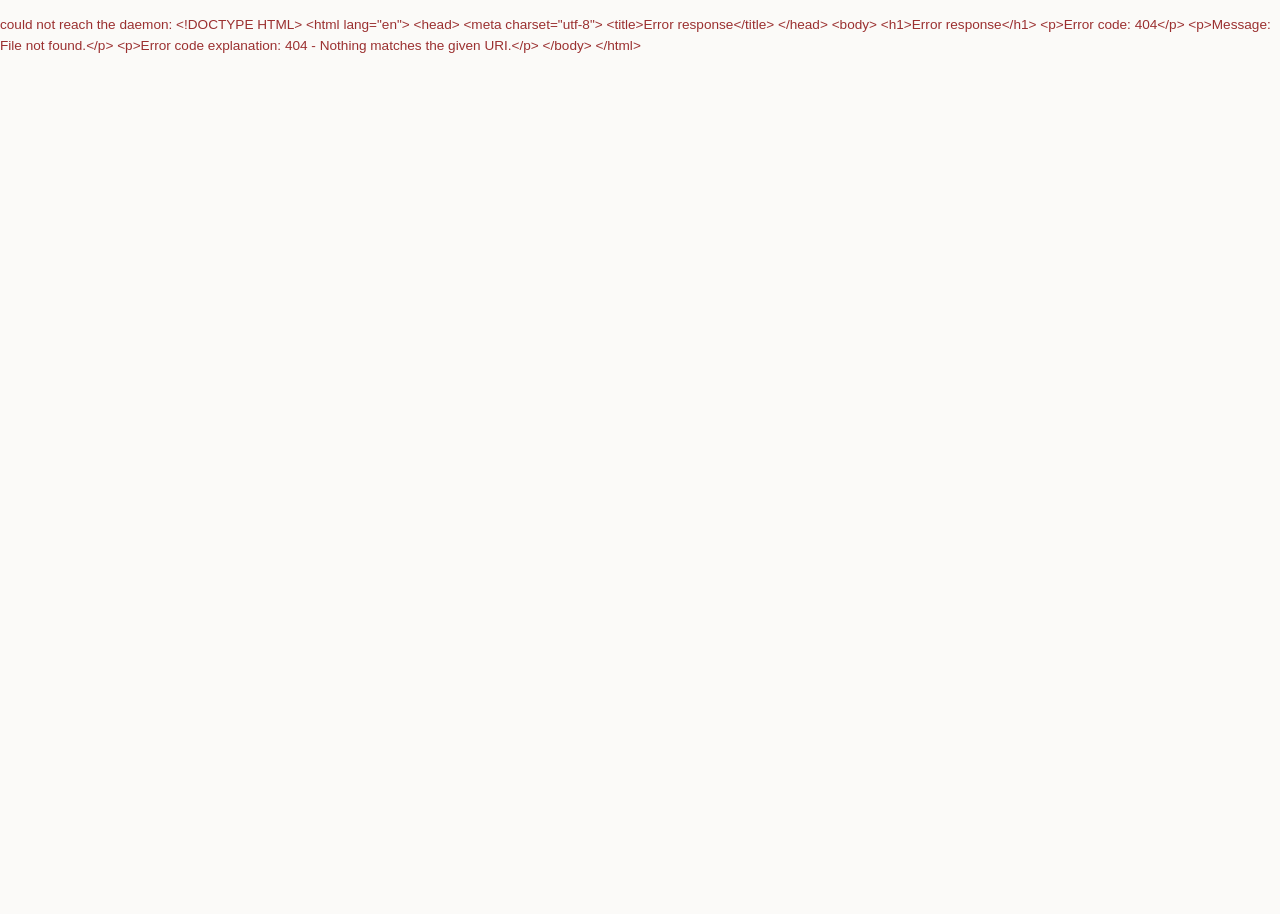
==== src/gustav/web/index.html @ 097a735c "The web interface Three files served by the daemon from the package when `web.enabled` — no second p" ====
<!doctype html>
<html lang="en" data-theme="auto">
<head>
<meta charset="utf-8">
<meta name="viewport" content="width=device-width, initial-scale=1">
<title>gustav</title>
<link rel="icon" href="data:image/svg+xml,<svg xmlns='http://www.w3.org/2000/svg' viewBox='0 0 16 16'><text y='13' font-size='13'>&#9679;</text></svg>">
<link rel="stylesheet" href="styles.css">
</head>
<body>

<!-- the sign-in screen; shown when /auth/me says we are nobody -->
<div id="login" class="hidden">
  <form id="login-form" autocomplete="on">
    <h1 id="login-title">gustav</h1>
    <p class="faint" style="margin:0 0 .4rem">Sign in to this daemon.</p>
    <label>Name <input name="name" autocomplete="username" required autofocus></label>
    <label>Password <input name="password" type="password" autocomplete="current-password" required></label>
    <p class="error" id="login-error"></p>
    <button class="btn primary" type="submit">Sign in</button>
    <p class="faint" style="margin:.2rem 0 0;font-size:.78rem">
      The owner signs in over the Unix socket without a password; accounts are for the
      network listener.
    </p>
  </form>
</div>

<div id="app" class="hidden">
  <aside id="sidebar">
    <div class="brand">
      <b id="brand-name">gustav</b>
      <span id="brand-state">…</span>
    </div>
    <nav class="nav" id="nav">
      <button data-view="chat" aria-current="true">Chats</button>
      <button data-view="facts" class="owner-only">Facts</button>
      <button data-view="skills" class="owner-only">Skills</button>
      <button data-view="tools" class="owner-only">Tools</button>
      <button data-view="system" class="owner-only">System</button>
    </nav>
    <div class="chats" id="chat-list"></div>
    <div class="side-foot">
      <span id="who" class="muted">…</span>
      <button id="new-chat" title="New chat">+ New</button>
      <button id="logout" class="hidden">Sign out</button>
    </div>
  </aside>

  <main id="main">
    <!-- chat -->
    <section id="view-chat" class="view" style="display:flex;flex-direction:column;min-height:0;flex:1">
      <div class="scroll" id="thread-scroll">
        <div class="thread" id="thread"></div>
      </div>
      <div class="composer">
        <div class="composer-inner">
          <button class="btn menu-toggle" id="menu" title="Chats" aria-label="Chats">☰</button>
          <textarea id="input" rows="1" placeholder="Say something, or /help for commands"></textarea>
          <button class="btn primary" id="send">Send</button>
        </div>
        <p class="hint" id="hint">Enter sends · Shift+Enter is a newline · /good /bad /correct … teach it overnight</p>
      </div>
    </section>

    <!-- panels -->
    <section id="view-facts" class="view scroll hidden"><div class="panel" id="facts-panel"></div></section>
    <section id="view-skills" class="view scroll hidden"><div class="panel" id="skills-panel"></div></section>
    <section id="view-tools" class="view scroll hidden"><div class="panel" id="tools-panel"></div></section>
    <section id="view-system" class="view scroll hidden"><div class="panel" id="system-panel"></div></section>
  </main>
</div>

<script src="app.js"></script>
</body>
</html>
---- src/gustav/web/styles.css ----
/* The same palette as the morning report, so the two do not look like different
   programs. Restrained on purpose: 1px borders, small radii, no shadows to speak of.
   A tool you leave open all day should not shout. */
:root {
  --bg: #fbfaf8; --panel: #ffffff; --sunk: #f4f2ee;
  --ink: #1b1a18; --muted: #6b6760; --faint: #918b82;
  --line: #e4e0d9; --accent: #7a5c2e; --accent-ink: #ffffff;
  --good: #2f6b43; --bad: #9b3030; --warn: #8a6d1f;
  --radius: 6px;
}
@media (prefers-color-scheme: dark) {
  :root:not([data-theme="light"]) {
    --bg: #15161a; --panel: #1c1e23; --sunk: #202329;
    --ink: #e9e7e2; --muted: #9b968d; --faint: #7d786f;
    --line: #2c2f36; --accent: #d7b377; --accent-ink: #1b1a18;
    --good: #7bc292; --bad: #e08a8a; --warn: #d9bd6a;
  }
}
* { box-sizing: border-box; }
html, body { height: 100%; }
body {
  margin: 0; background: var(--bg); color: var(--ink);
  font: 15px/1.55 ui-sans-serif, -apple-system, "Segoe UI", Roboto, sans-serif;
}
button, input, textarea, select { font: inherit; color: inherit; }
a { color: var(--accent); }

/* --- shell ------------------------------------------------------------ */
#app { display: grid; grid-template-columns: 250px 1fr; height: 100vh; }
#sidebar {
  background: var(--sunk); border-right: 1px solid var(--line);
  display: flex; flex-direction: column; min-height: 0;
}
#main { display: flex; flex-direction: column; min-height: 0; }
.brand {
  padding: .8rem .9rem; border-bottom: 1px solid var(--line);
  display: flex; align-items: baseline; gap: .5rem;
}
.brand b { font-weight: 600; letter-spacing: .01em; }
.brand span { color: var(--faint); font-size: .78rem; }

.nav { display: flex; gap: .25rem; padding: .5rem .6rem; flex-wrap: wrap; }
.nav button {
  background: none; border: 1px solid transparent; color: var(--muted);
  padding: .2rem .5rem; border-radius: var(--radius); cursor: pointer; font-size: .85rem;
}
.nav button:hover { color: var(--ink); background: var(--panel); }
.nav button[aria-current="true"] {
  color: var(--ink); background: var(--panel); border-color: var(--line);
}

.chats { overflow-y: auto; flex: 1; padding: .3rem .5rem 1rem; min-height: 0; }
.chat-item {
  display: flex; align-items: center; gap: .4rem; width: 100%;
  padding: .4rem .5rem; border-radius: var(--radius); cursor: pointer;
  border: 1px solid transparent; background: none; text-align: left; color: var(--muted);
}
.chat-item:hover { background: var(--panel); color: var(--ink); }
.chat-item[aria-current="true"] {
  background: var(--panel); border-color: var(--line); color: var(--ink);
}
.chat-item .title {
  flex: 1; overflow: hidden; text-overflow: ellipsis; white-space: nowrap; font-size: .88rem;
}
.chat-item .drop { opacity: 0; color: var(--faint); font-size: .8rem; padding: 0 .2rem; }
.chat-item:hover .drop { opacity: 1; }

.side-foot {
  border-top: 1px solid var(--line); padding: .6rem .7rem; font-size: .8rem;
  color: var(--muted); display: flex; justify-content: space-between; align-items: center;
}
.side-foot button { background: none; border: none; color: var(--faint); cursor: pointer; }
.side-foot button:hover { color: var(--ink); }

/* --- buttons ---------------------------------------------------------- */
.btn {
  background: var(--panel); border: 1px solid var(--line); color: var(--ink);
  padding: .35rem .7rem; border-radius: var(--radius); cursor: pointer;
}
.btn:hover { border-color: var(--faint); }
.btn.primary { background: var(--accent); border-color: var(--accent); color: var(--accent-ink); }
.btn.primary:hover { filter: brightness(1.06); }
.btn:disabled { opacity: .5; cursor: default; }
.btn.small { padding: .15rem .45rem; font-size: .8rem; color: var(--muted); }

/* --- conversation ----------------------------------------------------- */
.scroll { flex: 1; overflow-y: auto; min-height: 0; }
.thread { max-width: 44rem; margin: 0 auto; padding: 1.2rem 1rem 2rem; }
.msg { margin-bottom: 1.1rem; }
.msg .who {
  font-size: .72rem; text-transform: uppercase; letter-spacing: .07em;
  color: var(--faint); margin-bottom: .25rem;
}
.msg .body { white-space: pre-wrap; word-wrap: break-word; }
.msg.user .body {
  background: var(--panel); border: 1px solid var(--line);
  border-radius: var(--radius); padding: .5rem .7rem;
}
.msg .meta {
  margin-top: .3rem; font-size: .75rem; color: var(--faint);
  display: flex; gap: .6rem; align-items: center; flex-wrap: wrap;
}
.msg .meta .spacer { flex: 1; }
.msg pre {
  background: var(--sunk); border: 1px solid var(--line); border-radius: var(--radius);
  padding: .6rem .7rem; overflow-x: auto; font-size: .85em;
}
code { font-family: ui-monospace, SFMono-Regular, Menlo, monospace; font-size: .88em; }
.cursor::after {
  content: "▌"; color: var(--faint);
  animation: blink 1s steps(2, start) infinite;
}
@keyframes blink { to { visibility: hidden; } }

.composer { border-top: 1px solid var(--line); background: var(--bg); padding: .7rem 1rem; }
.composer-inner { max-width: 44rem; margin: 0 auto; display: flex; gap: .5rem; }
.composer textarea {
  flex: 1; resize: none; background: var(--panel); color: var(--ink);
  border: 1px solid var(--line); border-radius: var(--radius);
  padding: .55rem .7rem; max-height: 10rem; min-height: 2.6rem;
}
.composer textarea:focus { outline: 2px solid var(--accent); outline-offset: -1px; }
.hint { max-width: 44rem; margin: .35rem auto 0; color: var(--faint); font-size: .75rem; }

/* --- panels ----------------------------------------------------------- */
.panel { max-width: 52rem; margin: 0 auto; padding: 1.2rem 1rem 3rem; }
.panel h2 { font-size: 1.05rem; margin: 1.6rem 0 .5rem; }
.panel h2:first-child { margin-top: 0; }
.card {
  background: var(--panel); border: 1px solid var(--line); border-radius: var(--radius);
  padding: .7rem .8rem; margin-bottom: .6rem;
}
.card h3 { margin: 0 0 .25rem; font-size: .95rem; }
.card .sub { color: var(--muted); font-size: .85rem; }
.row { display: flex; gap: .5rem; align-items: center; flex-wrap: wrap; }
.row .spacer { flex: 1; }
table { width: 100%; border-collapse: collapse; font-size: .88rem; }
th, td { text-align: left; padding: .35rem .5rem; border-bottom: 1px solid var(--line); vertical-align: top; }
th { color: var(--muted); font-weight: 600; font-size: .75rem; text-transform: uppercase; letter-spacing: .06em; }
tr:last-child td { border-bottom: none; }
pre.source {
  background: var(--sunk); border: 1px solid var(--line); border-radius: var(--radius);
  padding: .7rem; overflow-x: auto; font-size: .82rem; margin: .5rem 0;
}
.pill {
  display: inline-block; padding: .05rem .4rem; border-radius: 1rem;
  font-size: .72rem; border: 1px solid var(--line); color: var(--muted);
}
.pill.good { color: var(--good); } .pill.bad { color: var(--bad); }
.pill.warn { color: var(--warn); }
.muted { color: var(--muted); } .faint { color: var(--faint); }
.empty { color: var(--faint); padding: 2rem 0; text-align: center; }

/* --- login ------------------------------------------------------------ */
#login { display: grid; place-items: center; height: 100vh; padding: 1rem; }
#login form {
  background: var(--panel); border: 1px solid var(--line); border-radius: var(--radius);
  padding: 1.4rem; width: min(22rem, 100%); display: grid; gap: .6rem;
}
#login h1 { font-size: 1.1rem; margin: 0 0 .2rem; }
#login input {
  background: var(--bg); border: 1px solid var(--line); border-radius: var(--radius);
  padding: .5rem .6rem; width: 100%;
}
.error { color: var(--bad); font-size: .85rem; min-height: 1.2em; }
.hidden { display: none !important; }

/* --- narrow ----------------------------------------------------------- */
@media (max-width: 700px) {
  #app { grid-template-columns: 1fr; }
  #sidebar { position: fixed; inset: 0 auto 0 0; width: 250px; z-index: 10;
             transform: translateX(-100%); transition: transform .15s ease; }
  #sidebar.open { transform: none; }
  .menu-toggle { display: inline-flex !important; }
}
.menu-toggle { display: none; align-items: center; }
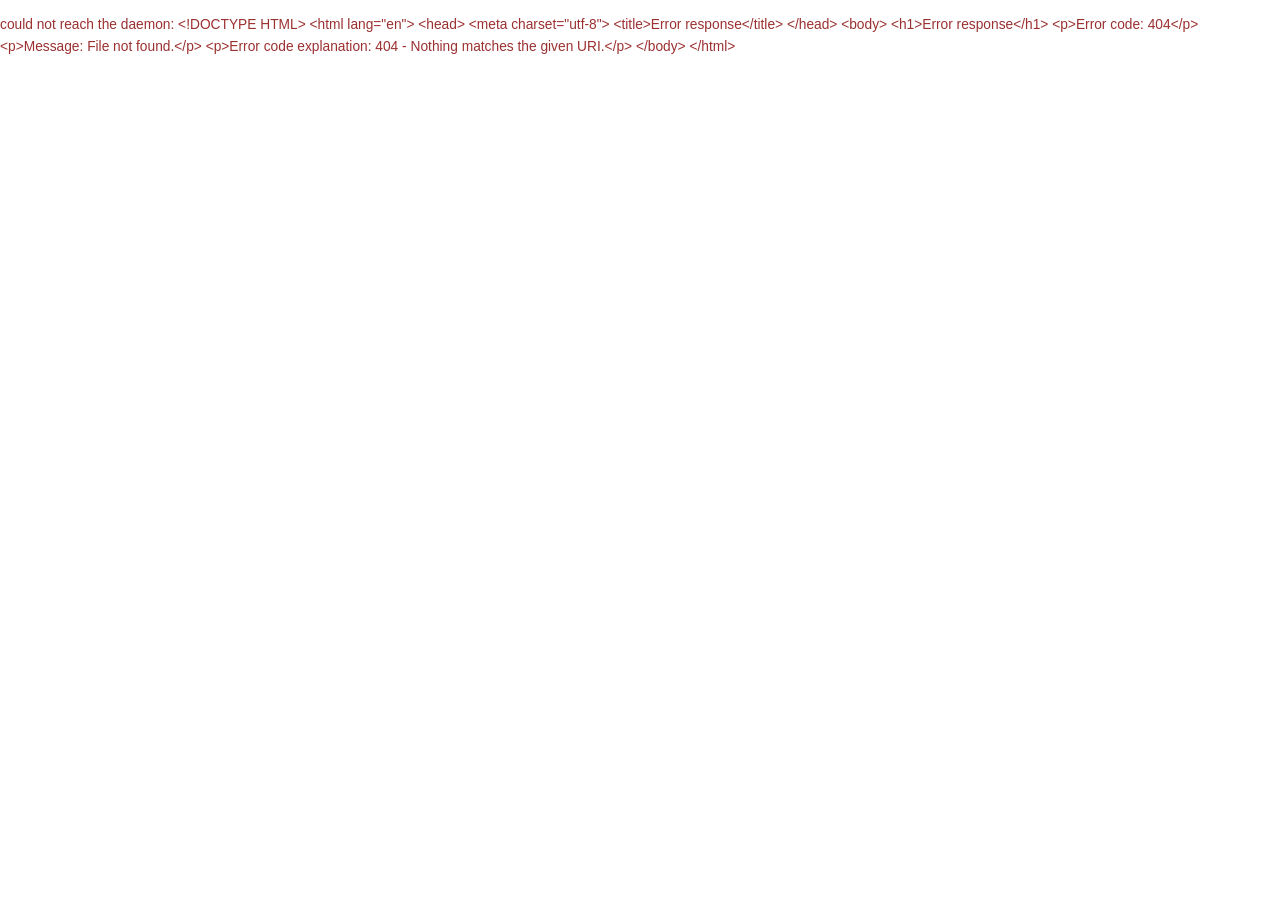
==== commit fbea738b: "The driver that was too old, an interface worth looking at, and a model that knows what it is Three " ====
--- a/src/gustav/web/index.html
+++ b/src/gustav/web/index.html
@@ -2,73 +2,124 @@
 <html lang="en" data-theme="auto">
 <head>
 <meta charset="utf-8">
-<meta name="viewport" content="width=device-width, initial-scale=1">
+<meta name="viewport" content="width=device-width, initial-scale=1, viewport-fit=cover">
+<meta name="color-scheme" content="dark light">
 <title>gustav</title>
 <link rel="icon" href="data:image/svg+xml,<svg xmlns='http://www.w3.org/2000/svg' viewBox='0 0 16 16'><text y='13' font-size='13'>&#9679;</text></svg>">
 <link rel="stylesheet" href="styles.css">
 </head>
 <body>
 
+<!-- Everything below is empty on purpose. The page is three files served by the daemon
+     with no build step and no framework, and every piece of text in it comes from the
+     same HTTP API the `ai` command uses — so the markup is the shape, and app.js is the
+     only thing that ever puts words in it. Nothing is inserted as HTML. -->
+
 <!-- the sign-in screen; shown when /auth/me says we are nobody -->
-<div id="login" class="hidden">
+<div id="login" hidden>
   <form id="login-form" autocomplete="on">
+    <div class="mark" id="login-mark" aria-hidden="true"></div>
     <h1 id="login-title">gustav</h1>
-    <p class="faint" style="margin:0 0 .4rem">Sign in to this daemon.</p>
+    <p class="sub">Sign in to this daemon.</p>
     <label>Name <input name="name" autocomplete="username" required autofocus></label>
     <label>Password <input name="password" type="password" autocomplete="current-password" required></label>
-    <p class="error" id="login-error"></p>
-    <button class="btn primary" type="submit">Sign in</button>
-    <p class="faint" style="margin:.2rem 0 0;font-size:.78rem">
-      The owner signs in over the Unix socket without a password; accounts are for the
+    <p class="error" id="login-error" role="alert"></p>
+    <button class="btn primary block" type="submit">Sign in</button>
+    <p class="fine">
+      The owner signs in over the Unix socket without a password. Accounts are for the
       network listener.
     </p>
   </form>
 </div>
 
-<div id="app" class="hidden">
-  <aside id="sidebar">
-    <div class="brand">
-      <b id="brand-name">gustav</b>
-      <span id="brand-state">…</span>
+<div id="app" hidden>
+  <!-- the sidebar: chats, then the owner's workspace, then who you are -->
+  <aside id="sidebar" aria-label="Chats and workspace">
+    <div class="side-head">
+      <button class="icon" id="collapse" title="Hide the sidebar" aria-label="Hide the sidebar"></button>
+      <span class="brand"><span class="mark" id="brand-mark" aria-hidden="true"></span><b id="brand-name">gustav</b></span>
+      <button class="icon" id="new-chat" title="New chat (Ctrl+Shift+O)" aria-label="New chat"></button>
     </div>
-    <nav class="nav" id="nav">
-      <button data-view="chat" aria-current="true">Chats</button>
-      <button data-view="facts" class="owner-only">Facts</button>
-      <button data-view="skills" class="owner-only">Skills</button>
-      <button data-view="tools" class="owner-only">Tools</button>
-      <button data-view="system" class="owner-only">System</button>
-    </nav>
-    <div class="chats" id="chat-list"></div>
+
+    <div class="side-search">
+      <label class="search" id="search-wrap">
+        <span class="search-icon" aria-hidden="true"></span>
+        <input id="search" type="search" placeholder="Search chats" autocomplete="off"
+               aria-label="Search chats">
+      </label>
+    </div>
+
+    <div class="side-scroll">
+      <div id="chat-list" role="list"></div>
+
+      <nav class="workspace owner-only" id="workspace" aria-label="Workspace" hidden>
+        <p class="side-label">Workspace</p>
+        <button data-view="facts"></button>
+        <button data-view="skills"></button>
+        <button data-view="tools"></button>
+        <button data-view="system"></button>
+      </nav>
+    </div>
+
     <div class="side-foot">
-      <span id="who" class="muted">…</span>
-      <button id="new-chat" title="New chat">+ New</button>
-      <button id="logout" class="hidden">Sign out</button>
+      <button id="me" class="me" aria-haspopup="true" aria-expanded="false">
+        <span class="avatar" id="me-avatar" aria-hidden="true"></span>
+        <span class="me-text"><b id="me-name">…</b><span id="me-via" class="fine"></span></span>
+        <span class="chev" aria-hidden="true"></span>
+      </button>
+      <div id="me-menu" class="menu" role="menu" hidden></div>
     </div>
   </aside>
 
+  <div id="scrim" hidden></div>
+
   <main id="main">
+    <header id="topbar">
+      <button class="icon" id="menu" title="Show the sidebar" aria-label="Show the sidebar"></button>
+      <div class="crumbs">
+        <b id="chat-title">New chat</b>
+        <span id="chat-sub" class="fine"></span>
+      </div>
+      <span class="spacer"></span>
+      <button class="state" id="state-chip" title="What the daemon is doing">
+        <i class="dot" aria-hidden="true"></i><span id="state-text">…</span>
+      </button>
+      <button class="icon" id="theme" title="Light, dark, or whatever the system says"
+              aria-label="Change the theme"></button>
+    </header>
+
+    <!-- a model that will not load is the one thing worth interrupting the page for -->
+    <div id="banner" class="banner" role="status" hidden></div>
+
     <!-- chat -->
-    <section id="view-chat" class="view" style="display:flex;flex-direction:column;min-height:0;flex:1">
+    <section id="view-chat" class="view">
       <div class="scroll" id="thread-scroll">
         <div class="thread" id="thread"></div>
       </div>
       <div class="composer">
-        <div class="composer-inner">
-          <button class="btn menu-toggle" id="menu" title="Chats" aria-label="Chats">☰</button>
-          <textarea id="input" rows="1" placeholder="Say something, or /help for commands"></textarea>
-          <button class="btn primary" id="send">Send</button>
-        </div>
-        <p class="hint" id="hint">Enter sends · Shift+Enter is a newline · /good /bad /correct … teach it overnight</p>
+        <form class="box" id="composer-form">
+          <textarea id="input" rows="1" enterkeyhint="send"
+                    placeholder="Ask anything, or /help for the commands"></textarea>
+          <div class="box-foot">
+            <span class="fine" id="hint">Enter sends · Shift+Enter is a newline · /good /bad /correct teach it overnight</span>
+            <span class="spacer"></span>
+            <button class="send" id="send" type="submit" title="Send" aria-label="Send"></button>
+          </div>
+        </form>
+        <button class="btn stop" id="stop" hidden>Stop generating</button>
       </div>
     </section>
 
-    <!-- panels -->
-    <section id="view-facts" class="view scroll hidden"><div class="panel" id="facts-panel"></div></section>
-    <section id="view-skills" class="view scroll hidden"><div class="panel" id="skills-panel"></div></section>
-    <section id="view-tools" class="view scroll hidden"><div class="panel" id="tools-panel"></div></section>
-    <section id="view-system" class="view scroll hidden"><div class="panel" id="system-panel"></div></section>
+    <!-- the owner's panels -->
+    <section id="view-facts" class="view scroll" hidden><div class="panel" id="facts-panel"></div></section>
+    <section id="view-skills" class="view scroll" hidden><div class="panel" id="skills-panel"></div></section>
+    <section id="view-tools" class="view scroll" hidden><div class="panel" id="tools-panel"></div></section>
+    <section id="view-system" class="view scroll" hidden><div class="panel" id="system-panel"></div></section>
   </main>
 </div>
+
+<div id="toasts" aria-live="polite"></div>
+<div id="modal" class="modal" hidden></div>
 
 <script src="app.js"></script>
 </body>
--- a/src/gustav/web/styles.css
+++ b/src/gustav/web/styles.css
@@ -1,176 +1,544 @@
-/* The same palette as the morning report, so the two do not look like different
-   programs. Restrained on purpose: 1px borders, small radii, no shadows to speak of.
-   A tool you leave open all day should not shout. */
+/* gustav, in a browser.
+ *
+ * The shape is the one everybody already knows from OpenWebUI and its relatives: a
+ * sidebar of conversations that collapses, a quiet top bar, a centred column of
+ * messages, and a rounded composer that grows as you type. Learning where things are
+ * is not the interesting part of a local AI, so this spends none of anyone's attention
+ * on being different.
+ *
+ * The colours are gustav's own, and the same ones the morning report is written in —
+ * warm brass on near-black, warm brass on paper — so the two still look like one
+ * program. Dark is the default here (it is a thing you leave open in the evening),
+ * light is a click away, and `auto` follows the system.
+ *
+ * Everything is one file, no build step, no webfont: it has to come off a daemon on
+ * someone's desk with the network unplugged.
+ */
+
 :root {
-  --bg: #fbfaf8; --panel: #ffffff; --sunk: #f4f2ee;
-  --ink: #1b1a18; --muted: #6b6760; --faint: #918b82;
-  --line: #e4e0d9; --accent: #7a5c2e; --accent-ink: #ffffff;
-  --good: #2f6b43; --bad: #9b3030; --warn: #8a6d1f;
-  --radius: 6px;
-}
-@media (prefers-color-scheme: dark) {
-  :root:not([data-theme="light"]) {
-    --bg: #15161a; --panel: #1c1e23; --sunk: #202329;
-    --ink: #e9e7e2; --muted: #9b968d; --faint: #7d786f;
-    --line: #2c2f36; --accent: #d7b377; --accent-ink: #1b1a18;
-    --good: #7bc292; --bad: #e08a8a; --warn: #d9bd6a;
+  --sidebar: 17rem;
+  --radius: 10px;
+  --radius-lg: 16px;
+  --column: 46rem;
+  --ease: cubic-bezier(.22, .61, .36, 1);
+  color-scheme: dark light;
+
+  /* dark, the default */
+  --bg: #171717;
+  --panel: #1f1f1f;
+  --sunk: #262626;
+  --rail: #121212;
+  --ink: #ececec;
+  --muted: #b0aca4;
+  --faint: #8a857d;
+  --line: #2f2f2f;
+  --line-soft: #242424;
+  --accent: #d7b377;
+  --accent-ink: #1b1a18;
+  --accent-soft: #2a241a;
+  --good: #7bc292;
+  --bad: #e58b8b;
+  --warn: #d9bd6a;
+  --bubble: #2b2b2b;
+  --shadow: 0 1px 2px rgba(0, 0, 0, .4), 0 8px 24px rgba(0, 0, 0, .28);
+}
+
+/* light, when the system says so and nothing has been chosen by hand */
+@media (prefers-color-scheme: light) {
+  :root:not([data-theme="dark"]) {
+    --bg: #ffffff;
+    --panel: #ffffff;
+    --sunk: #f4f2ee;
+    --rail: #faf9f6;
+    --ink: #1b1a18;
+    --muted: #605b53;
+    --faint: #8a857d;
+    --line: #e4e0d9;
+    --line-soft: #efece6;
+    --accent: #7a5c2e;
+    --accent-ink: #ffffff;
+    --accent-soft: #f3ece0;
+    --good: #2f6b43;
+    --bad: #9b3030;
+    --warn: #8a6d1f;
+    --bubble: #f1efe9;
+    --shadow: 0 1px 2px rgba(27, 26, 24, .06), 0 8px 24px rgba(27, 26, 24, .07);
   }
 }
+
+/* and when it has */
+:root[data-theme="light"] {
+  --bg: #ffffff;
+  --panel: #ffffff;
+  --sunk: #f4f2ee;
+  --rail: #faf9f6;
+  --ink: #1b1a18;
+  --muted: #605b53;
+  --faint: #8a857d;
+  --line: #e4e0d9;
+  --line-soft: #efece6;
+  --accent: #7a5c2e;
+  --accent-ink: #ffffff;
+  --accent-soft: #f3ece0;
+  --good: #2f6b43;
+  --bad: #9b3030;
+  --warn: #8a6d1f;
+  --bubble: #f1efe9;
+  --shadow: 0 1px 2px rgba(27, 26, 24, .06), 0 8px 24px rgba(27, 26, 24, .07);
+}
+
 * { box-sizing: border-box; }
 html, body { height: 100%; }
 body {
-  margin: 0; background: var(--bg); color: var(--ink);
-  font: 15px/1.55 ui-sans-serif, -apple-system, "Segoe UI", Roboto, sans-serif;
+  margin: 0;
+  background: var(--bg);
+  color: var(--ink);
+  font: 15px/1.6 ui-sans-serif, -apple-system, "Segoe UI", Roboto, Inter, sans-serif;
+  -webkit-font-smoothing: antialiased;
+  overscroll-behavior: none;
 }
 button, input, textarea, select { font: inherit; color: inherit; }
-a { color: var(--accent); }
-
-/* --- shell ------------------------------------------------------------ */
-#app { display: grid; grid-template-columns: 250px 1fr; height: 100vh; }
+a { color: var(--accent); text-decoration-thickness: 1px; text-underline-offset: 2px; }
+[hidden] { display: none !important; }
+::selection { background: var(--accent-soft); }
+
+:where(button, input, textarea, a):focus-visible {
+  outline: 2px solid var(--accent);
+  outline-offset: 2px;
+  border-radius: 6px;
+}
+
+/* scrollbars that do not announce themselves */
+.scroll, .side-scroll { scrollbar-width: thin; scrollbar-color: var(--line) transparent; }
+.scroll::-webkit-scrollbar, .side-scroll::-webkit-scrollbar { width: 10px; }
+.scroll::-webkit-scrollbar-thumb, .side-scroll::-webkit-scrollbar-thumb {
+  background: var(--line); border-radius: 10px; border: 3px solid transparent;
+  background-clip: content-box;
+}
+
+/* --- the shell -------------------------------------------------------- */
+#app {
+  display: grid;
+  grid-template-columns: var(--sidebar) minmax(0, 1fr);
+  height: 100vh;
+  height: 100dvh;
+  transition: grid-template-columns .22s var(--ease);
+}
+#app.collapsed { grid-template-columns: 0 minmax(0, 1fr); }
 #sidebar {
-  background: var(--sunk); border-right: 1px solid var(--line);
-  display: flex; flex-direction: column; min-height: 0;
-}
-#main { display: flex; flex-direction: column; min-height: 0; }
-.brand {
-  padding: .8rem .9rem; border-bottom: 1px solid var(--line);
-  display: flex; align-items: baseline; gap: .5rem;
-}
-.brand b { font-weight: 600; letter-spacing: .01em; }
-.brand span { color: var(--faint); font-size: .78rem; }
-
-.nav { display: flex; gap: .25rem; padding: .5rem .6rem; flex-wrap: wrap; }
-.nav button {
-  background: none; border: 1px solid transparent; color: var(--muted);
-  padding: .2rem .5rem; border-radius: var(--radius); cursor: pointer; font-size: .85rem;
-}
-.nav button:hover { color: var(--ink); background: var(--panel); }
-.nav button[aria-current="true"] {
-  color: var(--ink); background: var(--panel); border-color: var(--line);
-}
-
-.chats { overflow-y: auto; flex: 1; padding: .3rem .5rem 1rem; min-height: 0; }
+  background: var(--rail);
+  border-right: 1px solid var(--line-soft);
+  display: flex;
+  flex-direction: column;
+  min-height: 0;
+  min-width: 0;
+  overflow: hidden;
+}
+#main { display: flex; flex-direction: column; min-height: 0; min-width: 0; }
+
+/* --- sidebar ---------------------------------------------------------- */
+.side-head {
+  display: flex; align-items: center; gap: .35rem;
+  padding: .7rem .6rem .5rem;
+}
+.brand { display: flex; align-items: center; gap: .5rem; flex: 1; min-width: 0; }
+.brand b { font-weight: 600; letter-spacing: .01em; white-space: nowrap; }
+.mark {
+  width: 1.4rem; height: 1.4rem; border-radius: 50%; flex: none;
+  background: radial-gradient(circle at 32% 30%, var(--accent), transparent 62%), var(--sunk);
+  border: 1px solid var(--line);
+}
+
+.side-search { padding: 0 .6rem .4rem; }
+.search {
+  display: flex; align-items: center; gap: .4rem;
+  background: var(--sunk); border: 1px solid transparent;
+  border-radius: 999px; padding: .32rem .6rem;
+}
+.search:focus-within { border-color: var(--line); background: var(--panel); }
+.search input {
+  flex: 1; min-width: 0; background: none; border: 0; outline: none;
+  font-size: .88rem; padding: .1rem 0;
+}
+.search input::-webkit-search-cancel-button { filter: grayscale(1) opacity(.5); }
+.search-icon { width: 14px; height: 14px; display: block; color: var(--faint); flex: none; }
+
+.side-scroll { flex: 1; min-height: 0; overflow-y: auto; padding: .2rem .6rem 1rem; }
+.side-label {
+  margin: .9rem .35rem .3rem; font-size: .7rem; letter-spacing: .08em;
+  text-transform: uppercase; color: var(--faint);
+}
 .chat-item {
   display: flex; align-items: center; gap: .4rem; width: 100%;
-  padding: .4rem .5rem; border-radius: var(--radius); cursor: pointer;
-  border: 1px solid transparent; background: none; text-align: left; color: var(--muted);
-}
-.chat-item:hover { background: var(--panel); color: var(--ink); }
-.chat-item[aria-current="true"] {
-  background: var(--panel); border-color: var(--line); color: var(--ink);
-}
-.chat-item .title {
-  flex: 1; overflow: hidden; text-overflow: ellipsis; white-space: nowrap; font-size: .88rem;
-}
-.chat-item .drop { opacity: 0; color: var(--faint); font-size: .8rem; padding: 0 .2rem; }
-.chat-item:hover .drop { opacity: 1; }
-
-.side-foot {
-  border-top: 1px solid var(--line); padding: .6rem .7rem; font-size: .8rem;
-  color: var(--muted); display: flex; justify-content: space-between; align-items: center;
-}
-.side-foot button { background: none; border: none; color: var(--faint); cursor: pointer; }
-.side-foot button:hover { color: var(--ink); }
-
-/* --- buttons ---------------------------------------------------------- */
+  padding: .42rem .55rem; border-radius: var(--radius); cursor: pointer;
+  border: 1px solid transparent; background: none; text-align: left;
+  color: var(--muted); font-size: .9rem;
+}
+.chat-item:hover { background: var(--sunk); color: var(--ink); }
+.chat-item[aria-current="true"] { background: var(--sunk); color: var(--ink); font-weight: 500; }
+.chat-item .title { flex: 1; min-width: 0; overflow: hidden; text-overflow: ellipsis; white-space: nowrap; }
+.chat-item .drop {
+  opacity: 0; color: var(--faint); border: 0; background: none; cursor: pointer;
+  padding: .1rem .15rem; border-radius: 6px; display: grid; place-items: center;
+}
+.chat-item:hover .drop, .chat-item:focus-within .drop { opacity: 1; }
+.chat-item .drop:hover { color: var(--bad); background: var(--panel); }
+
+.workspace { display: flex; flex-direction: column; gap: .1rem; }
+.workspace button {
+  display: flex; align-items: center; gap: .55rem; width: 100%;
+  background: none; border: 1px solid transparent; color: var(--muted);
+  padding: .42rem .55rem; border-radius: var(--radius); cursor: pointer;
+  font-size: .9rem; text-align: left;
+}
+.workspace button:hover { background: var(--sunk); color: var(--ink); }
+.workspace button[aria-current="true"] { background: var(--sunk); color: var(--ink); font-weight: 500; }
+
+.side-foot { border-top: 1px solid var(--line-soft); padding: .5rem .6rem; position: relative; }
+.me {
+  display: flex; align-items: center; gap: .55rem; width: 100%;
+  background: none; border: 1px solid transparent; border-radius: var(--radius);
+  padding: .4rem .5rem; cursor: pointer; text-align: left; color: var(--ink);
+}
+.me:hover { background: var(--sunk); }
+.me-text { flex: 1; min-width: 0; display: grid; }
+.me-text b { font-size: .88rem; font-weight: 500; overflow: hidden; text-overflow: ellipsis; white-space: nowrap; }
+.avatar {
+  width: 1.65rem; height: 1.65rem; border-radius: 50%; flex: none;
+  display: grid; place-items: center; font-size: .78rem; font-weight: 600;
+  background: var(--accent-soft); color: var(--accent); border: 1px solid var(--line);
+}
+.chev { width: 12px; height: 12px; color: var(--faint); }
+
+.menu {
+  position: absolute; bottom: calc(100% - .2rem); left: .6rem; right: .6rem;
+  background: var(--panel); border: 1px solid var(--line); border-radius: var(--radius);
+  box-shadow: var(--shadow); padding: .3rem; z-index: 40;
+}
+.menu button {
+  display: flex; align-items: center; gap: .5rem; width: 100%;
+  background: none; border: 0; border-radius: 7px; padding: .42rem .5rem;
+  cursor: pointer; font-size: .88rem; text-align: left; color: var(--ink);
+}
+.menu button:hover { background: var(--sunk); }
+.menu .sep { height: 1px; background: var(--line-soft); margin: .25rem .2rem; }
+.menu .fine { padding: .3rem .5rem; display: block; }
+
+/* --- top bar ---------------------------------------------------------- */
+#topbar {
+  display: flex; align-items: center; gap: .5rem;
+  padding: .5rem .8rem; min-height: 3rem;
+  border-bottom: 1px solid var(--line-soft);
+  background: color-mix(in srgb, var(--bg) 88%, transparent);
+  backdrop-filter: blur(8px);
+  position: sticky; top: 0; z-index: 20;
+}
+.crumbs { min-width: 0; display: flex; flex-direction: column; }
+.crumbs b { font-size: .95rem; font-weight: 500; overflow: hidden; text-overflow: ellipsis; white-space: nowrap; }
+.spacer { flex: 1; }
+#menu { display: none; }
+#app.collapsed #menu { display: grid; }
+
+.icon {
+  width: 2rem; height: 2rem; flex: none; display: grid; place-items: center;
+  background: none; border: 1px solid transparent; border-radius: 8px;
+  color: var(--muted); cursor: pointer;
+}
+.icon:hover { background: var(--sunk); color: var(--ink); }
+.icon svg { width: 18px; height: 18px; }
+/* a belt as well as the braces in app.js: nothing here is ever page-sized */
+svg { flex: none; max-width: 100%; }
+
+.state {
+  display: inline-flex; align-items: center; gap: .4rem;
+  background: var(--sunk); border: 1px solid var(--line-soft); color: var(--muted);
+  border-radius: 999px; padding: .2rem .6rem; font-size: .78rem; cursor: default;
+}
+.state .dot { width: .5rem; height: .5rem; border-radius: 50%; background: var(--faint); }
+.state[data-state="wake"] .dot { background: var(--good); }
+.state[data-state="sleep"] .dot { background: var(--accent); }
+.state[data-state="safe_mode"] .dot, .state[data-state="offline"] .dot { background: var(--bad); }
+.state[data-state="sleep"] .dot { animation: breathe 2.6s ease-in-out infinite; }
+@keyframes breathe { 50% { opacity: .35; } }
+
+/* --- the banner that interrupts --------------------------------------- */
+.banner {
+  display: flex; align-items: flex-start; gap: .6rem;
+  margin: .7rem .9rem 0; padding: .6rem .75rem;
+  border: 1px solid var(--warn); border-left-width: 3px;
+  border-radius: var(--radius); background: var(--accent-soft);
+  font-size: .88rem;
+}
+.banner .body { flex: 1; min-width: 0; }
+.banner code {
+  background: var(--panel); border: 1px solid var(--line); border-radius: 5px;
+  padding: 0 .25rem;
+}
+.banner .close { background: none; border: 0; color: var(--muted); cursor: pointer; }
+
+/* --- views ------------------------------------------------------------ */
+.view { flex: 1; min-height: 0; }
+#view-chat { display: flex; flex-direction: column; }
+.scroll { overflow-y: auto; min-height: 0; scroll-behavior: smooth; }
+#view-chat .scroll { flex: 1; }
+
+/* --- the conversation ------------------------------------------------- */
+.thread { max-width: var(--column); margin: 0 auto; padding: 1.4rem 1rem 1rem; }
+.msg { display: flex; gap: .7rem; margin-bottom: 1.3rem; }
+.msg .who {
+  width: 1.65rem; height: 1.65rem; border-radius: 50%; flex: none; margin-top: .1rem;
+  display: grid; place-items: center; font-size: .72rem; font-weight: 600;
+  background: var(--accent-soft); color: var(--accent); border: 1px solid var(--line);
+}
+.msg.user { flex-direction: row-reverse; }
+.msg.user .who { display: none; }
+.msg .col { min-width: 0; max-width: 100%; }
+.msg.user .col { max-width: 85%; }
+.msg.user .body {
+  background: var(--bubble); border-radius: var(--radius-lg) var(--radius-lg) 4px var(--radius-lg);
+  padding: .55rem .85rem;
+}
+.msg .body { overflow-wrap: break-word; }
+.msg .body > :first-child { margin-top: 0; }
+.msg .body > :last-child { margin-bottom: 0; }
+.msg .body p { margin: .55rem 0; }
+.msg .body h3, .msg .body h4, .msg .body h5 { margin: 1.1rem 0 .35rem; font-weight: 600; }
+.msg .body h3 { font-size: 1.08rem; }
+.msg .body h4 { font-size: 1rem; }
+.msg .body h5 { font-size: .93rem; color: var(--muted); }
+.msg .body ul ul, .msg .body ol ol, .msg .body ul ol, .msg .body ol ul { margin: .15rem 0; }
+.msg .body ul, .msg .body ol { margin: .5rem 0; padding-left: 1.35rem; }
+.msg .body li { margin: .15rem 0; }
+.msg .body blockquote {
+  margin: .6rem 0; padding: .1rem 0 .1rem .8rem;
+  border-left: 2px solid var(--line); color: var(--muted);
+}
+.msg .body hr { border: 0; border-top: 1px solid var(--line); margin: 1rem 0; }
+.msg .body table { margin: .6rem 0; }
+code { font-family: ui-monospace, SFMono-Regular, Menlo, monospace; font-size: .88em; }
+.msg .body :not(pre) > code {
+  background: var(--sunk); border: 1px solid var(--line-soft);
+  border-radius: 5px; padding: .05rem .3rem;
+}
+
+.code {
+  margin: .7rem 0; border: 1px solid var(--line); border-radius: var(--radius);
+  background: var(--sunk); overflow: hidden;
+}
+.code-head {
+  display: flex; align-items: center; gap: .5rem;
+  padding: .25rem .4rem .25rem .7rem;
+  border-bottom: 1px solid var(--line-soft); color: var(--faint); font-size: .74rem;
+  letter-spacing: .04em; text-transform: lowercase;
+}
+.code pre { margin: 0; padding: .7rem .8rem; overflow-x: auto; }
+.code pre code { font-size: .84rem; line-height: 1.5; }
+
+.acts { display: flex; align-items: center; gap: .15rem; margin-top: .35rem; min-height: 1.6rem; }
+.msg:not(:hover) .acts .ghost { opacity: 0; }
+.acts .ghost { transition: opacity .12s; }
+.acts:focus-within .ghost { opacity: 1 !important; }
+.act {
+  background: none; border: 1px solid transparent; color: var(--faint);
+  border-radius: 7px; padding: .2rem .35rem; cursor: pointer;
+  display: inline-flex; align-items: center; gap: .3rem; font-size: .78rem;
+}
+.act:hover { background: var(--sunk); color: var(--ink); }
+.act svg { width: 15px; height: 15px; }
+.act.on { color: var(--accent); }
+.act[disabled] { opacity: .45; cursor: default; }
+.meta { color: var(--faint); font-size: .75rem; display: inline-flex; gap: .5rem; align-items: center; }
+
+.cursor::after {
+  content: "▌"; color: var(--accent); margin-left: 1px;
+  animation: blink 1.05s steps(2, start) infinite;
+}
+@keyframes blink { to { visibility: hidden; } }
+
+/* --- the empty state -------------------------------------------------- */
+.greeting { max-width: var(--column); margin: 0 auto; padding: 4rem 1rem 1rem; text-align: center; }
+.greeting .mark { width: 2.6rem; height: 2.6rem; margin: 0 auto .9rem; }
+.greeting h2 { margin: 0 0 .3rem; font-size: 1.5rem; font-weight: 500; letter-spacing: -.01em; }
+.greeting p { margin: 0; color: var(--muted); }
+.suggest {
+  display: grid; grid-template-columns: repeat(2, minmax(0, 1fr));
+  gap: .5rem; margin: 1.8rem auto 0; max-width: 34rem; text-align: left;
+}
+.suggest button {
+  background: var(--panel); border: 1px solid var(--line); border-radius: var(--radius);
+  padding: .6rem .75rem; cursor: pointer; color: var(--ink); font-size: .88rem;
+}
+.suggest button:hover { border-color: var(--accent); background: var(--sunk); }
+.suggest b { display: block; font-weight: 500; }
+.suggest span { color: var(--faint); font-size: .8rem; }
+
+/* --- the composer ----------------------------------------------------- */
+.composer { padding: .5rem 1rem 1rem; background: var(--bg); }
+.composer .box {
+  max-width: var(--column); margin: 0 auto;
+  background: var(--panel); border: 1px solid var(--line);
+  border-radius: var(--radius-lg); box-shadow: var(--shadow);
+  padding: .5rem .55rem .35rem .75rem;
+  transition: border-color .15s;
+}
+.composer .box:focus-within { border-color: var(--accent); }
+.composer textarea {
+  width: 100%; resize: none; border: 0; outline: none; background: none;
+  padding: .25rem 0; max-height: 14rem; min-height: 1.7rem; display: block;
+}
+.box-foot { display: flex; align-items: center; gap: .5rem; padding-top: .15rem; }
+.box-foot .fine { overflow: hidden; text-overflow: ellipsis; white-space: nowrap; }
+.send {
+  width: 1.95rem; height: 1.95rem; flex: none; border-radius: 50%;
+  background: var(--accent); color: var(--accent-ink); border: 0;
+  display: grid; place-items: center; cursor: pointer;
+}
+.send:hover { filter: brightness(1.08); }
+.send:disabled { background: var(--sunk); color: var(--faint); cursor: default; }
+.send svg { width: 16px; height: 16px; }
+.stop { display: block; margin: .5rem auto 0; font-size: .8rem; }
+
+/* --- buttons, pills, cards -------------------------------------------- */
 .btn {
   background: var(--panel); border: 1px solid var(--line); color: var(--ink);
-  padding: .35rem .7rem; border-radius: var(--radius); cursor: pointer;
+  padding: .35rem .75rem; border-radius: 8px; cursor: pointer;
 }
 .btn:hover { border-color: var(--faint); }
 .btn.primary { background: var(--accent); border-color: var(--accent); color: var(--accent-ink); }
 .btn.primary:hover { filter: brightness(1.06); }
+.btn.block { width: 100%; padding: .5rem; }
 .btn:disabled { opacity: .5; cursor: default; }
-.btn.small { padding: .15rem .45rem; font-size: .8rem; color: var(--muted); }
-
-/* --- conversation ----------------------------------------------------- */
-.scroll { flex: 1; overflow-y: auto; min-height: 0; }
-.thread { max-width: 44rem; margin: 0 auto; padding: 1.2rem 1rem 2rem; }
-.msg { margin-bottom: 1.1rem; }
-.msg .who {
-  font-size: .72rem; text-transform: uppercase; letter-spacing: .07em;
-  color: var(--faint); margin-bottom: .25rem;
-}
-.msg .body { white-space: pre-wrap; word-wrap: break-word; }
-.msg.user .body {
-  background: var(--panel); border: 1px solid var(--line);
-  border-radius: var(--radius); padding: .5rem .7rem;
-}
-.msg .meta {
-  margin-top: .3rem; font-size: .75rem; color: var(--faint);
-  display: flex; gap: .6rem; align-items: center; flex-wrap: wrap;
-}
-.msg .meta .spacer { flex: 1; }
-.msg pre {
-  background: var(--sunk); border: 1px solid var(--line); border-radius: var(--radius);
-  padding: .6rem .7rem; overflow-x: auto; font-size: .85em;
-}
-code { font-family: ui-monospace, SFMono-Regular, Menlo, monospace; font-size: .88em; }
-.cursor::after {
-  content: "▌"; color: var(--faint);
-  animation: blink 1s steps(2, start) infinite;
-}
-@keyframes blink { to { visibility: hidden; } }
-
-.composer { border-top: 1px solid var(--line); background: var(--bg); padding: .7rem 1rem; }
-.composer-inner { max-width: 44rem; margin: 0 auto; display: flex; gap: .5rem; }
-.composer textarea {
-  flex: 1; resize: none; background: var(--panel); color: var(--ink);
-  border: 1px solid var(--line); border-radius: var(--radius);
-  padding: .55rem .7rem; max-height: 10rem; min-height: 2.6rem;
-}
-.composer textarea:focus { outline: 2px solid var(--accent); outline-offset: -1px; }
-.hint { max-width: 44rem; margin: .35rem auto 0; color: var(--faint); font-size: .75rem; }
-
-/* --- panels ----------------------------------------------------------- */
-.panel { max-width: 52rem; margin: 0 auto; padding: 1.2rem 1rem 3rem; }
-.panel h2 { font-size: 1.05rem; margin: 1.6rem 0 .5rem; }
+.btn.small { padding: .18rem .5rem; font-size: .8rem; }
+/* `.small` is written after `.primary` and would otherwise take the label of a primary
+   button down to muted grey on a brass background — the one unreadable combination. */
+.btn.small:not(.primary) { color: var(--muted); }
+
+.pill {
+  display: inline-flex; align-items: center; gap: .25rem;
+  padding: .05rem .45rem; border-radius: 999px;
+  font-size: .72rem; border: 1px solid var(--line); color: var(--muted);
+  white-space: nowrap;
+}
+.pill.good { color: var(--good); border-color: color-mix(in srgb, var(--good) 40%, transparent); }
+.pill.bad { color: var(--bad); border-color: color-mix(in srgb, var(--bad) 40%, transparent); }
+.pill.warn { color: var(--warn); border-color: color-mix(in srgb, var(--warn) 40%, transparent); }
+
+/* --- the owner's panels ----------------------------------------------- */
+.panel { max-width: 58rem; margin: 0 auto; padding: 1.4rem 1rem 4rem; }
+.panel h2 { font-size: 1.1rem; font-weight: 500; margin: 1.8rem 0 .2rem; }
 .panel h2:first-child { margin-top: 0; }
+.panel > .sub { margin: 0 0 .8rem; color: var(--muted); font-size: .88rem; }
 .card {
   background: var(--panel); border: 1px solid var(--line); border-radius: var(--radius);
-  padding: .7rem .8rem; margin-bottom: .6rem;
-}
-.card h3 { margin: 0 0 .25rem; font-size: .95rem; }
-.card .sub { color: var(--muted); font-size: .85rem; }
+  padding: .8rem .9rem; margin: .6rem 0;
+}
+.card h3 { margin: 0; font-size: .95rem; font-weight: 500; }
+.card .sub { color: var(--muted); font-size: .86rem; margin: .3rem 0 0; }
 .row { display: flex; gap: .5rem; align-items: center; flex-wrap: wrap; }
-.row .spacer { flex: 1; }
-table { width: 100%; border-collapse: collapse; font-size: .88rem; }
-th, td { text-align: left; padding: .35rem .5rem; border-bottom: 1px solid var(--line); vertical-align: top; }
-th { color: var(--muted); font-weight: 600; font-size: .75rem; text-transform: uppercase; letter-spacing: .06em; }
-tr:last-child td { border-bottom: none; }
+.row + .row { margin-top: .5rem; }
+.stats { display: grid; grid-template-columns: repeat(auto-fit, minmax(8.5rem, 1fr)); gap: .5rem; }
+.stat {
+  background: var(--panel); border: 1px solid var(--line); border-radius: var(--radius);
+  padding: .55rem .7rem;
+}
+.stat .k { display: block; color: var(--faint); font-size: .72rem; text-transform: uppercase; letter-spacing: .06em; }
+.stat .v { font-size: 1rem; }
+
+.table-wrap { overflow-x: auto; border: 1px solid var(--line); border-radius: var(--radius); }
+table { width: 100%; border-collapse: collapse; font-size: .87rem; }
+th, td { text-align: left; padding: .45rem .6rem; border-bottom: 1px solid var(--line-soft); vertical-align: top; }
+th {
+  color: var(--faint); font-weight: 500; font-size: .72rem;
+  text-transform: uppercase; letter-spacing: .06em;
+  background: var(--sunk); position: sticky; top: 0;
+}
+tr:last-child td { border-bottom: 0; }
+tbody tr:hover td { background: var(--sunk); }
 pre.source {
   background: var(--sunk); border: 1px solid var(--line); border-radius: var(--radius);
-  padding: .7rem; overflow-x: auto; font-size: .82rem; margin: .5rem 0;
-}
-.pill {
-  display: inline-block; padding: .05rem .4rem; border-radius: 1rem;
-  font-size: .72rem; border: 1px solid var(--line); color: var(--muted);
-}
-.pill.good { color: var(--good); } .pill.bad { color: var(--bad); }
-.pill.warn { color: var(--warn); }
-.muted { color: var(--muted); } .faint { color: var(--faint); }
-.empty { color: var(--faint); padding: 2rem 0; text-align: center; }
-
-/* --- login ------------------------------------------------------------ */
-#login { display: grid; place-items: center; height: 100vh; padding: 1rem; }
+  padding: .7rem .8rem; overflow-x: auto; font-size: .82rem; margin: .6rem 0;
+}
+.field {
+  flex: 1; min-width: 10rem; background: var(--bg); color: var(--ink);
+  border: 1px solid var(--line); border-radius: 8px; padding: .4rem .6rem;
+}
+.muted { color: var(--muted); }
+.fine { color: var(--faint); font-size: .78rem; }
+.error { color: var(--bad); font-size: .86rem; }
+.empty { color: var(--faint); padding: 2.5rem 0; text-align: center; }
+
+/* --- toasts and the modal --------------------------------------------- */
+#toasts {
+  position: fixed; bottom: 1rem; left: 50%; transform: translateX(-50%);
+  display: grid; gap: .4rem; z-index: 60; width: min(28rem, calc(100vw - 2rem));
+}
+.toast {
+  background: var(--panel); border: 1px solid var(--line); border-left: 3px solid var(--accent);
+  border-radius: var(--radius); box-shadow: var(--shadow);
+  padding: .55rem .7rem; font-size: .88rem;
+  animation: rise .18s var(--ease);
+}
+.toast.bad { border-left-color: var(--bad); }
+.toast.good { border-left-color: var(--good); }
+@keyframes rise { from { opacity: 0; transform: translateY(6px); } }
+
+.modal {
+  position: fixed; inset: 0; z-index: 70; display: grid; place-items: center;
+  background: rgba(0, 0, 0, .45); padding: 1rem;
+}
+.sheet {
+  background: var(--panel); border: 1px solid var(--line); border-radius: var(--radius-lg);
+  box-shadow: var(--shadow); padding: 1rem; width: min(30rem, 100%);
+  animation: rise .18s var(--ease);
+}
+.sheet h3 { margin: 0 0 .2rem; font-size: 1rem; font-weight: 500; }
+.sheet textarea, .sheet input {
+  width: 100%; margin-top: .7rem; background: var(--bg); color: var(--ink);
+  border: 1px solid var(--line); border-radius: 8px; padding: .5rem .6rem;
+  resize: vertical; min-height: 5.5rem;
+}
+.sheet .row { justify-content: flex-end; margin-top: .8rem; }
+
+/* --- sign in ---------------------------------------------------------- */
+#login { display: grid; place-items: center; min-height: 100vh; min-height: 100dvh; padding: 1rem; }
 #login form {
-  background: var(--panel); border: 1px solid var(--line); border-radius: var(--radius);
-  padding: 1.4rem; width: min(22rem, 100%); display: grid; gap: .6rem;
-}
-#login h1 { font-size: 1.1rem; margin: 0 0 .2rem; }
+  background: var(--panel); border: 1px solid var(--line); border-radius: var(--radius-lg);
+  box-shadow: var(--shadow); padding: 1.6rem; width: min(22rem, 100%);
+  display: grid; gap: .45rem;
+}
+#login .mark { width: 2.2rem; height: 2.2rem; }
+#login h1 { font-size: 1.15rem; font-weight: 500; margin: .5rem 0 0; }
+#login .sub { margin: 0 0 .6rem; color: var(--muted); font-size: .88rem; }
+#login label { display: grid; gap: .25rem; font-size: .82rem; color: var(--muted); }
 #login input {
-  background: var(--bg); border: 1px solid var(--line); border-radius: var(--radius);
-  padding: .5rem .6rem; width: 100%;
-}
-.error { color: var(--bad); font-size: .85rem; min-height: 1.2em; }
-.hidden { display: none !important; }
+  background: var(--bg); border: 1px solid var(--line); border-radius: 8px;
+  padding: .5rem .6rem; width: 100%; color: var(--ink);
+}
+#login .fine { margin: .4rem 0 0; line-height: 1.5; }
 
 /* --- narrow ----------------------------------------------------------- */
-@media (max-width: 700px) {
-  #app { grid-template-columns: 1fr; }
-  #sidebar { position: fixed; inset: 0 auto 0 0; width: 250px; z-index: 10;
-             transform: translateX(-100%); transition: transform .15s ease; }
-  #sidebar.open { transform: none; }
-  .menu-toggle { display: inline-flex !important; }
-}
-.menu-toggle { display: none; align-items: center; }
+#scrim { position: fixed; inset: 0; background: rgba(0, 0, 0, .45); z-index: 29; }
+
+@media (max-width: 820px) {
+  /* One column, not a zero-width one next to it: the sidebar becomes `fixed` here, so
+     it stops being a grid item altogether and `#main` would be placed in the *first*
+     column — which, at 0px, is a page with nothing visible on it. */
+  #app, #app.collapsed { grid-template-columns: minmax(0, 1fr); }
+  #sidebar {
+    position: fixed; inset: 0 auto 0 0; width: var(--sidebar); z-index: 30;
+    transform: translateX(-100%); transition: transform .2s var(--ease);
+    border-right: 1px solid var(--line);
+  }
+  #app.open #sidebar { transform: none; box-shadow: var(--shadow); }
+  #menu, #app.collapsed #menu { display: grid; }
+  #collapse { display: none; }
+  .thread { padding: 1rem .85rem 0; }
+  .composer { padding: .4rem .7rem .7rem; }
+  .suggest { grid-template-columns: 1fr; }
+  .greeting { padding-top: 2.5rem; }
+  .msg.user .col { max-width: 100%; }
+}
+
+@media (prefers-reduced-motion: reduce) {
+  *, *::after { animation: none !important; transition: none !important; scroll-behavior: auto; }
+}
